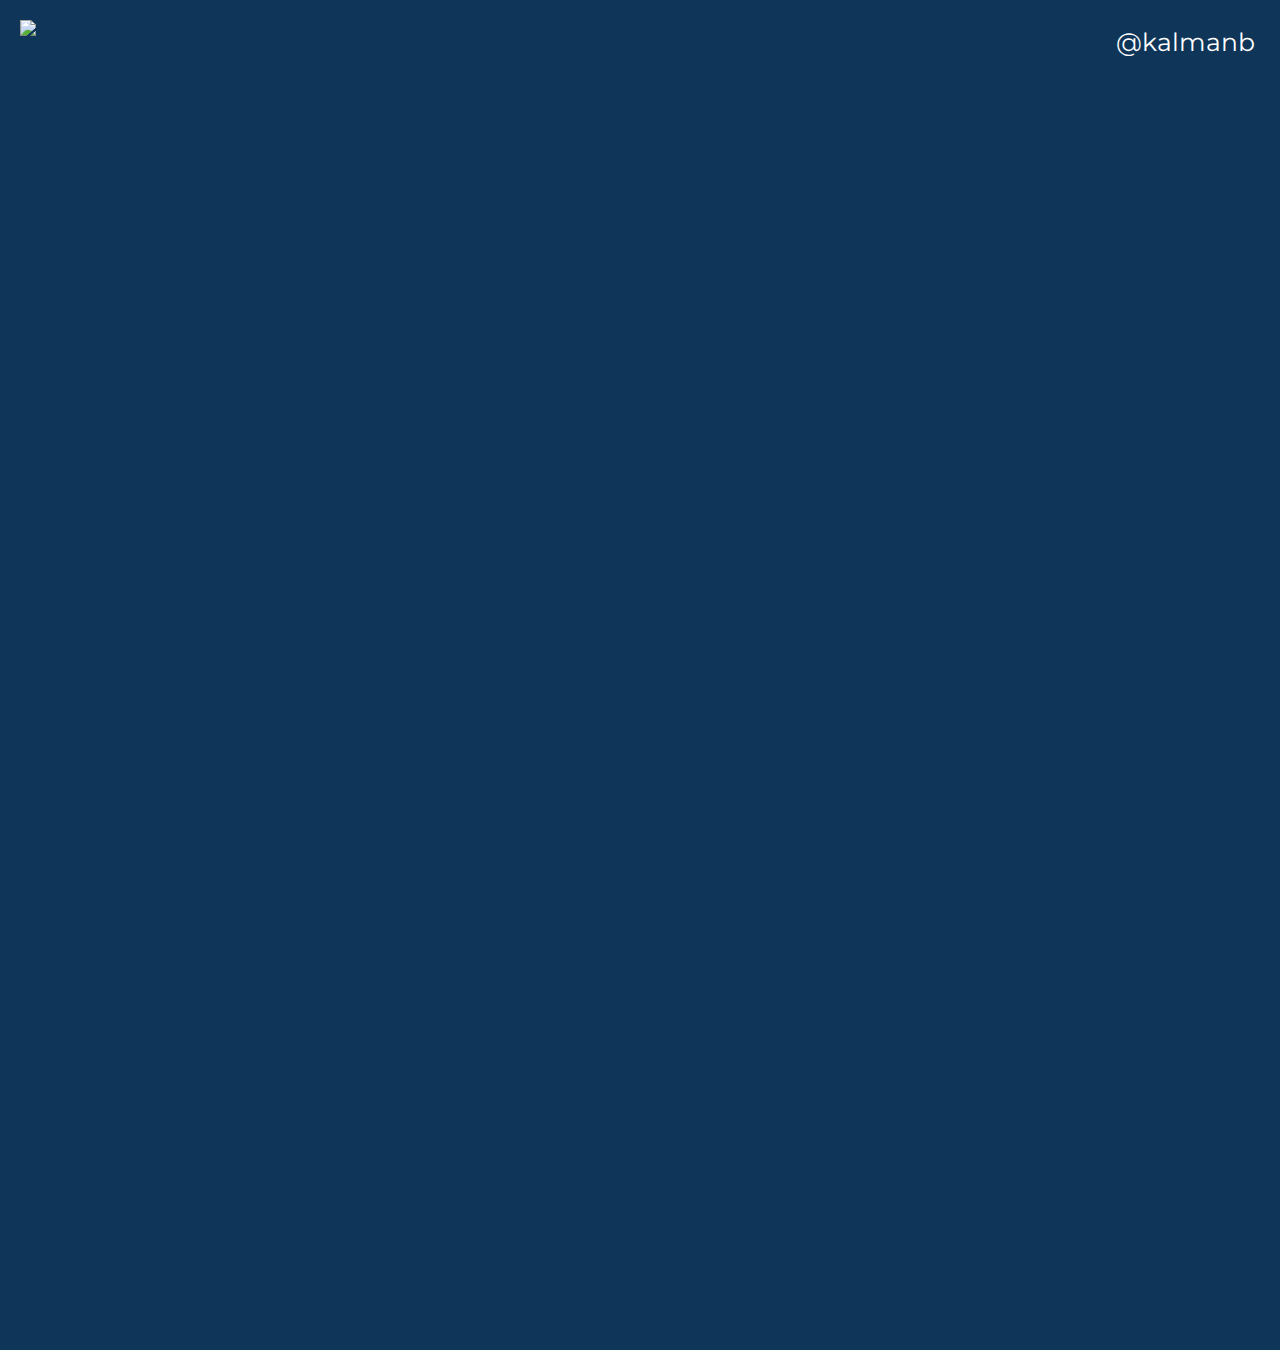
==== akka-5min.html @ 28135009 "Add akka 5min" ====
<!doctype html>
<html lang="en">

  <head>
    <meta charset="utf-8">

    <title>Scala Downunder - Akka</title>

    <meta name="description" content="ScalaTest">
    <meta name="author" content="Kalman Bekes">

    <meta name="apple-mobile-web-app-capable" content="yes" />
    <meta name="apple-mobile-web-app-status-bar-style" content="black-translucent" />

    <meta name="viewport" content="width=device-width, initial-scale=1.0, maximum-scale=2.0, user-scalable=no">

    <!--<link rel="stylesheet" href="css/reveal.min.css">-->
    <link rel="stylesheet" href="css/reveal.css">
    <link rel="stylesheet" href="css/theme/movio.css" id="theme">

    <!-- For syntax highlighting -->
    <!--<link rel="stylesheet" href="lib/css/zenburn.css">-->
    <!--<link rel="stylesheet" href="lib/css/solarized_dark.css">-->
    <link rel="stylesheet" href="lib/css/monokai_sublime.css">

    <!-- If the query includes 'print-pdf', include the PDF print sheet -->
    <script>
      if( window.location.search.match( /print-pdf/gi ) ) {
        var link = document.createElement( 'link' );
        link.rel = 'stylesheet';
        link.type = 'text/css';
        link.href = 'css/print/pdf.css';
        document.getElementsByTagName( 'head' )[0].appendChild( link );
      }
    </script>

    <!--[if lt IE 9]>
    <script src="lib/js/html5shiv.js"></script>
    <![endif]-->
  </head>

  <body>

    <div class="reveal">
      <!-- Any section element inside of this container is displayed as a slide -->
      <div class="slides">
        <section>
        <h1>Akka</h1>
        <br><br>
        <h4>... in 5 mins</h4>
        </section>

        <section>
        <section>
        <p>Anatomy of an Actor</p>
        <img src="img/actor.png" width="800" border="0"/>
        </section>
        <section data-markdown>
        <script type="text/template">
* Mailbox
* Single Threaded
* Can maintain state
* Sheilds mutability
        </script>
        </section>
        <section>
        <pre><code data-trim contenteditable class="scala" >
class MyActor extends Actor {
  def receive = {
    case "test"            => println("received string: test")
    case s: String         => println(s"received string: $s")
    case Person(name, age) => println(s"received $name of who is $age years old")
    case _                 => println("received unknown message")
  }
}
             </code></pre>
        </section>
        <section>
        <p>Tell</p>
        <pre><code data-trim contenteditable class="scala" >
val myActor = system.actorOf(Props(new MyActor(constructorParam)))

myActor ! "test"              // Send string 
myActor ! "any string"        // Send string
myActor ! Person("kal", 37)   // Send Person
            </code></pre>
        <p>Ask</p>
        <pre><code data-trim contenteditable class="scala">
val person: Future[Person] = (myActor ? "select * from person;").mapTo[Person]
            </code></pre>
        </section>
        </section>
        <section>
        <section>
        <h1>Routing</h1>
        <p>
        </p>
        </section>
        <section>
        <img src="img/router.png" border="0"/>
        </section>
        <section data-markdown>
        <script type="text/template">
          ### Router Types
          * Round Robin
          * Random
          * Smallest Mailbox
          * Balancing Pool - shared mailbox
          * Broadcast
          * Scatter Gather First
          * Tail Chopping
          * Consisent Hashing
          * BYO
        </script>
        </section>
        <section>
        <p>
        Router Config
        </p>
        <pre><code data-trim contenteditable class="scala" >
val router = context.actorOf(FromConfig.props(Props[Worker]), "router1")
            </code></pre>
        <p></p>
        <pre><code data-trim contenteditable class="scala" >
akka.actor.deployment {
  /parent/router1 {
    router = round-robin-pool
    resizer {
      lower-bound = 2
      upper-bound = 15
      messages-per-resize = 100
    }
  }
}
            </code></pre>
        </section>
        </section>
        <section>
        <h1>Supervision</h1>
        <p>Parents supervise their children</p>
        </section>
        <section>
        <h1>Dispatchers</h1>
        <p>Underlying thread pools</p>
        <p>Configurable at runtime</p>
        </section>
        <section>
        <p>Movio Email Delivery</p>
        <img src="img/movio-actors.png" width="1200" border="0"/>
        </section>
        <section data-markdown>
        <script type="text/template">
          # Next Steps
          * http://akka.io/ - best documentation
          * https://github.com/kalmanb/akka-examples
        </script>
        </section>
      </div>
    </div>


    <img src="images/movio-logos.png" style="position: absolute; top: 20px; left: 20px;" border="0" />
    <div class="footer" style="position: absolute; top: 30px; right: 25px;">
      <a href="https://twitter.com/kalmanb" target=_blank" style="color: white;">@kalmanb</a>
    </div>

    <script src="lib/js/head.min.js"></script>
    <!--<script src="js/reveal.min.js"></script>-->
    <script src="js/reveal.js"></script>

    <script>

      // Full list of configuration options available here:
      // https://github.com/hakimel/reveal.js#configuration
      Reveal.initialize({
        controls: true,
        progress: true,
        history: true,
        center: true,

        theme: Reveal.getQueryHash().theme, // available themes are in /css/theme
        transition: Reveal.getQueryHash().transition || 'default', // default/cube/page/concave/zoom/linear/fade/none

        // Parallax scrolling
        // parallaxBackgroundImage: 'https://s3.amazonaws.com/hakim-static/reveal-js/reveal-parallax-1.jpg',
        // parallaxBackgroundSize: '2100px 900px',

        // Optional libraries used to extend on reveal.js
        dependencies: [
        { src: 'lib/js/classList.js', condition: function() { return !document.body.classList; } },
        { src: 'plugin/markdown/marked.js', condition: function() { return !!document.querySelector( '[data-markdown]' ); } },
        { src: 'plugin/markdown/markdown.js', condition: function() { return !!document.querySelector( '[data-markdown]' ); } },
        { src: 'plugin/highlight/highlight.pack.js', async: true, callback: function() { 
            hljs.configure({

            })
            hljs.initHighlightingOnLoad(); } },
            { src: 'plugin/zoom-js/zoom.js', async: true, condition: function() { return !!document.body.classList; } },
            { src: 'plugin/notes/notes.js', async: true, condition: function() { return !!document.body.classList; } }
            ]
            });

          </script>

        </body>
      </html>
---- css/reveal.css ----
@charset "UTF-8";

/*!
 * reveal.js
 * http://lab.hakim.se/reveal-js
 * MIT licensed
 *
 * Copyright (C) 2014 Hakim El Hattab, http://hakim.se
 */


/*********************************************
 * RESET STYLES
 *********************************************/

html, body, .reveal div, .reveal span, .reveal applet, .reveal object, .reveal iframe,
.reveal h1, .reveal h2, .reveal h3, .reveal h4, .reveal h5, .reveal h6, .reveal p, .reveal blockquote, .reveal pre,
.reveal a, .reveal abbr, .reveal acronym, .reveal address, .reveal big, .reveal cite, .reveal code,
.reveal del, .reveal dfn, .reveal em, .reveal img, .reveal ins, .reveal kbd, .reveal q, .reveal s, .reveal samp,
.reveal small, .reveal strike, .reveal strong, .reveal sub, .reveal sup, .reveal tt, .reveal var,
.reveal b, .reveal u, .reveal i, .reveal center,
.reveal dl, .reveal dt, .reveal dd, .reveal ol, .reveal ul, .reveal li,
.reveal fieldset, .reveal form, .reveal label, .reveal legend,
.reveal table, .reveal caption, .reveal tbody, .reveal tfoot, .reveal thead, .reveal tr, .reveal th, .reveal td,
.reveal article, .reveal aside, .reveal canvas, .reveal details, .reveal embed,
.reveal figure, .reveal figcaption, .reveal footer, .reveal header, .reveal hgroup,
.reveal menu, .reveal nav, .reveal output, .reveal ruby, .reveal section, .reveal summary,
.reveal time, .reveal mark, .reveal audio, video {
	margin: 0;
	padding: 0;
	border: 0;
	font-size: 100%;
	font: inherit;
	vertical-align: baseline;
}

.reveal article, .reveal aside, .reveal details, .reveal figcaption, .reveal figure,
.reveal footer, .reveal header, .reveal hgroup, .reveal menu, .reveal nav, .reveal section {
	display: block;
}


/*********************************************
 * GLOBAL STYLES
 *********************************************/

html,
body {
	width: 100%;
	height: 100%;
	overflow: hidden;
}

body {
	position: relative;
	line-height: 1;
}

::selection {
	background: #FF5E99;
	color: #fff;
	text-shadow: none;
}


/*********************************************
 * HEADERS
 *********************************************/

.reveal h1,
.reveal h2,
.reveal h3,
.reveal h4,
.reveal h5,
.reveal h6 {
	-webkit-hyphens: auto;
	   -moz-hyphens: auto;
	        hyphens: auto;

	word-wrap: break-word;
	line-height: 1;
}

.reveal h1 { font-size: 3.77em; }
.reveal h2 { font-size: 2.11em;	}
.reveal h3 { font-size: 1.55em;	}
.reveal h4 { font-size: 1em;	}


/*********************************************
 * VIEW FRAGMENTS
 *********************************************/

.reveal .slides section .fragment {
	opacity: 0;

	-webkit-transition: all .2s ease;
	   -moz-transition: all .2s ease;
	    -ms-transition: all .2s ease;
	     -o-transition: all .2s ease;
	        transition: all .2s ease;
}
	.reveal .slides section .fragment.visible {
		opacity: 1;
	}

.reveal .slides section .fragment.grow {
	opacity: 1;
}
	.reveal .slides section .fragment.grow.visible {
		-webkit-transform: scale( 1.3 );
		   -moz-transform: scale( 1.3 );
		    -ms-transform: scale( 1.3 );
		     -o-transform: scale( 1.3 );
		        transform: scale( 1.3 );
	}

.reveal .slides section .fragment.shrink {
	opacity: 1;
}
	.reveal .slides section .fragment.shrink.visible {
		-webkit-transform: scale( 0.7 );
		   -moz-transform: scale( 0.7 );
		    -ms-transform: scale( 0.7 );
		     -o-transform: scale( 0.7 );
		        transform: scale( 0.7 );
	}

.reveal .slides section .fragment.zoom-in {
	opacity: 0;

	-webkit-transform: scale( 0.1 );
	   -moz-transform: scale( 0.1 );
	    -ms-transform: scale( 0.1 );
	     -o-transform: scale( 0.1 );
	        transform: scale( 0.1 );
}

	.reveal .slides section .fragment.zoom-in.visible {
		opacity: 1;

		-webkit-transform: scale( 1 );
		   -moz-transform: scale( 1 );
		    -ms-transform: scale( 1 );
		     -o-transform: scale( 1 );
		        transform: scale( 1 );
	}

.reveal .slides section .fragment.roll-in {
	opacity: 0;

	-webkit-transform: rotateX( 90deg );
	   -moz-transform: rotateX( 90deg );
	    -ms-transform: rotateX( 90deg );
	     -o-transform: rotateX( 90deg );
	        transform: rotateX( 90deg );
}
	.reveal .slides section .fragment.roll-in.visible {
		opacity: 1;

		-webkit-transform: rotateX( 0 );
		   -moz-transform: rotateX( 0 );
		    -ms-transform: rotateX( 0 );
		     -o-transform: rotateX( 0 );
		        transform: rotateX( 0 );
	}

.reveal .slides section .fragment.fade-out {
	opacity: 1;
}
	.reveal .slides section .fragment.fade-out.visible {
		opacity: 0;
	}

.reveal .slides section .fragment.semi-fade-out {
	opacity: 1;
}
	.reveal .slides section .fragment.semi-fade-out.visible {
		opacity: 0.5;
	}

.reveal .slides section .fragment.current-visible {
	opacity:0;
}

.reveal .slides section .fragment.current-visible.current-fragment {
	opacity:1;
}

.reveal .slides section .fragment.highlight-red,
.reveal .slides section .fragment.highlight-current-red,
.reveal .slides section .fragment.highlight-green,
.reveal .slides section .fragment.highlight-current-green,
.reveal .slides section .fragment.highlight-blue,
.reveal .slides section .fragment.highlight-current-blue {
	opacity: 1;
}
	.reveal .slides section .fragment.highlight-red.visible {
		color: #ff2c2d
	}
	.reveal .slides section .fragment.highlight-green.visible {
		color: #17ff2e;
	}
	.reveal .slides section .fragment.highlight-blue.visible {
		color: #1b91ff;
	}

.reveal .slides section .fragment.highlight-current-red.current-fragment {
	color: #ff2c2d
}
.reveal .slides section .fragment.highlight-current-green.current-fragment {
	color: #17ff2e;
}
.reveal .slides section .fragment.highlight-current-blue.current-fragment {
	color: #1b91ff;
}


/*********************************************
 * DEFAULT ELEMENT STYLES
 *********************************************/

/* Fixes issue in Chrome where italic fonts did not appear when printing to PDF */
.reveal:after {
  content: '';
  font-style: italic;
}

.reveal iframe {
	z-index: 1;
}

/* Ensure certain elements are never larger than the slide itself */
.reveal img,
.reveal video,
.reveal iframe {
	max-width: 95%;
	max-height: 95%;
}

/** Prevents layering issues in certain browser/transition combinations */
.reveal a {
	position: relative;
}

.reveal strong,
.reveal b {
	font-weight: bold;
}

.reveal em,
.reveal i {
	font-style: italic;
}

.reveal ol,
.reveal ul {
	display: inline-block;

	text-align: left;
	margin: 0 0 0 1em;
}

.reveal ol {
	list-style-type: decimal;
}

.reveal ul {
	list-style-type: disc;
}

.reveal ul ul {
	list-style-type: square;
}

.reveal ul ul ul {
	list-style-type: circle;
}

.reveal ul ul,
.reveal ul ol,
.reveal ol ol,
.reveal ol ul {
	display: block;
	margin-left: 40px;
}

.reveal p {
	margin-bottom: 10px;
	line-height: 1.2em;
}

.reveal q,
.reveal blockquote {
	quotes: none;
}

.reveal blockquote {
	display: block;
	position: relative;
	width: 70%;
	margin: 5px auto;
	padding: 5px;

	font-style: italic;
	background: rgba(255, 255, 255, 0.05);
	box-shadow: 0px 0px 2px rgba(0,0,0,0.2);
}
	.reveal blockquote p:first-child,
	.reveal blockquote p:last-child {
		display: inline-block;
	}

.reveal q {
	font-style: italic;
}

.reveal pre {
	display: block;
	position: relative;
	width: 90%;
	margin: 15px auto;

	text-align: left;
	font-size: 0.55em;
	font-family: monospace;
	line-height: 1.2em;

	word-wrap: break-word;

	box-shadow: 0px 0px 6px rgba(0,0,0,0.3);
}
.reveal code {
	font-family: monospace;
}
.reveal pre code {
	padding: 5px;
	overflow: auto;
	/*max-height: 800px;*/
	word-wrap: normal;
  font-size: 30px; 
  line-height: 130%;
  margin-top: 20px;
}
.reveal pre.stretch code {
	height: 100%;
	max-height: 100%;

	-webkit-box-sizing: border-box;
	   -moz-box-sizing: border-box;
	        box-sizing: border-box;
}

.reveal table th,
.reveal table td {
	text-align: left;
	padding-right: .3em;
}

.reveal table th {
	font-weight: bold;
}

.reveal sup {
	vertical-align: super;
}
.reveal sub {
	vertical-align: sub;
}

.reveal small {
	display: inline-block;
	font-size: 0.6em;
	line-height: 1.2em;
	vertical-align: top;
}

.reveal small * {
	vertical-align: top;
}

.reveal .stretch {
	max-width: none;
	max-height: none;
}


/*********************************************
 * CONTROLS
 *********************************************/

.reveal .controls {
	display: none;
	position: fixed;
	width: 110px;
	height: 110px;
	z-index: 30;
	right: 10px;
	bottom: 10px;
}

.reveal .controls div {
	position: absolute;
	opacity: 0.05;
	width: 0;
	height: 0;
	border: 12px solid transparent;

	-moz-transform: scale(.9999);

	-webkit-transition: all 0.2s ease;
	   -moz-transition: all 0.2s ease;
	    -ms-transition: all 0.2s ease;
	     -o-transition: all 0.2s ease;
	        transition: all 0.2s ease;
}

.reveal .controls div.enabled {
	opacity: 0.7;
	cursor: pointer;
}

.reveal .controls div.enabled:active {
	margin-top: 1px;
}

	.reveal .controls div.navigate-left {
		top: 42px;

		border-right-width: 22px;
		border-right-color: #eee;
	}
		.reveal .controls div.navigate-left.fragmented {
			opacity: 0.3;
		}

	.reveal .controls div.navigate-right {
		left: 74px;
		top: 42px;

		border-left-width: 22px;
		border-left-color: #eee;
	}
		.reveal .controls div.navigate-right.fragmented {
			opacity: 0.3;
		}

	.reveal .controls div.navigate-up {
		left: 42px;

		border-bottom-width: 22px;
		border-bottom-color: #eee;
	}
		.reveal .controls div.navigate-up.fragmented {
			opacity: 0.3;
		}

	.reveal .controls div.navigate-down {
		left: 42px;
		top: 74px;

		border-top-width: 22px;
		border-top-color: #eee;
	}
		.reveal .controls div.navigate-down.fragmented {
			opacity: 0.3;
		}


/*********************************************
 * PROGRESS BAR
 *********************************************/

.reveal .progress {
	position: fixed;
	display: none;
	height: 3px;
	width: 100%;
	bottom: 0;
	left: 0;
	z-index: 10;
}
	.reveal .progress:after {
		content: '';
		display: 'block';
		position: absolute;
		height: 20px;
		width: 100%;
		top: -20px;
	}
	.reveal .progress span {
		display: block;
		height: 100%;
		width: 0px;

		-webkit-transition: width 800ms cubic-bezier(0.260, 0.860, 0.440, 0.985);
		   -moz-transition: width 800ms cubic-bezier(0.260, 0.860, 0.440, 0.985);
		    -ms-transition: width 800ms cubic-bezier(0.260, 0.860, 0.440, 0.985);
		     -o-transition: width 800ms cubic-bezier(0.260, 0.860, 0.440, 0.985);
		        transition: width 800ms cubic-bezier(0.260, 0.860, 0.440, 0.985);
	}

/*********************************************
 * SLIDE NUMBER
 *********************************************/

.reveal .slide-number {
	position: fixed;
	display: block;
	right: 15px;
	bottom: 15px;
	opacity: 0.5;
	z-index: 31;
	font-size: 12px;
}

/*********************************************
 * SLIDES
 *********************************************/

.reveal {
	position: relative;
	width: 100%;
	height: 100%;

	-ms-touch-action: none;
}

.reveal .slides {
	position: absolute;
	width: 100%;
	height: 100%;
	left: 50%;
	top: 50%;

	overflow: visible;
	z-index: 1;
	text-align: center;

	-webkit-transition: -webkit-perspective .4s ease;
	   -moz-transition: -moz-perspective .4s ease;
	    -ms-transition: -ms-perspective .4s ease;
	     -o-transition: -o-perspective .4s ease;
	        transition: perspective .4s ease;

	-webkit-perspective: 600px;
	   -moz-perspective: 600px;
	    -ms-perspective: 600px;
	        perspective: 600px;

	-webkit-perspective-origin: 0px -100px;
	   -moz-perspective-origin: 0px -100px;
	    -ms-perspective-origin: 0px -100px;
	        perspective-origin: 0px -100px;
}

.reveal .slides>section {
	-ms-perspective: 600px;
}

.reveal .slides>section,
.reveal .slides>section>section {
	display: none;
	position: absolute;
	width: 100%;
	padding: 20px 0px;

	z-index: 10;
	line-height: 1.2em;
	font-weight: inherit;

	-webkit-transform-style: preserve-3d;
	   -moz-transform-style: preserve-3d;
	    -ms-transform-style: preserve-3d;
	        transform-style: preserve-3d;

	-webkit-transition: -webkit-transform-origin 800ms cubic-bezier(0.260, 0.860, 0.440, 0.985),
						-webkit-transform 800ms cubic-bezier(0.260, 0.860, 0.440, 0.985),
						visibility 800ms cubic-bezier(0.260, 0.860, 0.440, 0.985),
						opacity 800ms cubic-bezier(0.260, 0.860, 0.440, 0.985);
	   -moz-transition: -moz-transform-origin 800ms cubic-bezier(0.260, 0.860, 0.440, 0.985),
						-moz-transform 800ms cubic-bezier(0.260, 0.860, 0.440, 0.985),
						visibility 800ms cubic-bezier(0.260, 0.860, 0.440, 0.985),
						opacity 800ms cubic-bezier(0.260, 0.860, 0.440, 0.985);
	    -ms-transition: -ms-transform-origin 800ms cubic-bezier(0.260, 0.860, 0.440, 0.985),
						-ms-transform 800ms cubic-bezier(0.260, 0.860, 0.440, 0.985),
						visibility 800ms cubic-bezier(0.260, 0.860, 0.440, 0.985),
						opacity 800ms cubic-bezier(0.260, 0.860, 0.440, 0.985);
	     -o-transition: -o-transform-origin 800ms cubic-bezier(0.260, 0.860, 0.440, 0.985),
						-o-transform 800ms cubic-bezier(0.260, 0.860, 0.440, 0.985),
						visibility 800ms cubic-bezier(0.260, 0.860, 0.440, 0.985),
						opacity 800ms cubic-bezier(0.260, 0.860, 0.440, 0.985);
	        transition: transform-origin 800ms cubic-bezier(0.260, 0.860, 0.440, 0.985),
						transform 800ms cubic-bezier(0.260, 0.860, 0.440, 0.985),
						visibility 800ms cubic-bezier(0.260, 0.860, 0.440, 0.985),
						opacity 800ms cubic-bezier(0.260, 0.860, 0.440, 0.985);
}

/* Global transition speed settings */
.reveal[data-transition-speed="fast"] .slides section {
	-webkit-transition-duration: 400ms;
	   -moz-transition-duration: 400ms;
	    -ms-transition-duration: 400ms;
	        transition-duration: 400ms;
}
.reveal[data-transition-speed="slow"] .slides section {
	-webkit-transition-duration: 1200ms;
	   -moz-transition-duration: 1200ms;
	    -ms-transition-duration: 1200ms;
	        transition-duration: 1200ms;
}

/* Slide-specific transition speed overrides */
.reveal .slides section[data-transition-speed="fast"] {
	-webkit-transition-duration: 400ms;
	   -moz-transition-duration: 400ms;
	    -ms-transition-duration: 400ms;
	        transition-duration: 400ms;
}
.reveal .slides section[data-transition-speed="slow"] {
	-webkit-transition-duration: 1200ms;
	   -moz-transition-duration: 1200ms;
	    -ms-transition-duration: 1200ms;
	        transition-duration: 1200ms;
}

.reveal .slides>section {
	left: -50%;
	top: -50%;
}

.reveal .slides>section.stack {
	padding-top: 0;
	padding-bottom: 0;
}

.reveal .slides>section.present,
.reveal .slides>section>section.present {
	display: block;
	z-index: 11;
	opacity: 1;
}

.reveal.center,
.reveal.center .slides,
.reveal.center .slides section {
	min-height: auto !important;
}

/* Don't allow interaction with invisible slides */
.reveal .slides>section.future,
.reveal .slides>section>section.future,
.reveal .slides>section.past,
.reveal .slides>section>section.past {
	pointer-events: none;
}

.reveal.overview .slides>section,
.reveal.overview .slides>section>section {
	pointer-events: auto;
}



/*********************************************
 * DEFAULT TRANSITION
 *********************************************/

.reveal .slides>section[data-transition=default].past,
.reveal .slides>section.past {
	display: block;
	opacity: 0;

	-webkit-transform: translate3d(-100%, 0, 0) rotateY(-90deg) translate3d(-100%, 0, 0);
	   -moz-transform: translate3d(-100%, 0, 0) rotateY(-90deg) translate3d(-100%, 0, 0);
	    -ms-transform: translate3d(-100%, 0, 0) rotateY(-90deg) translate3d(-100%, 0, 0);
	        transform: translate3d(-100%, 0, 0) rotateY(-90deg) translate3d(-100%, 0, 0);
}
.reveal .slides>section[data-transition=default].future,
.reveal .slides>section.future {
	display: block;
	opacity: 0;

	-webkit-transform: translate3d(100%, 0, 0) rotateY(90deg) translate3d(100%, 0, 0);
	   -moz-transform: translate3d(100%, 0, 0) rotateY(90deg) translate3d(100%, 0, 0);
	    -ms-transform: translate3d(100%, 0, 0) rotateY(90deg) translate3d(100%, 0, 0);
	        transform: translate3d(100%, 0, 0) rotateY(90deg) translate3d(100%, 0, 0);
}

.reveal .slides>section>section[data-transition=default].past,
.reveal .slides>section>section.past {
	display: block;
	opacity: 0;

	-webkit-transform: translate3d(0, -300px, 0) rotateX(70deg) translate3d(0, -300px, 0);
	   -moz-transform: translate3d(0, -300px, 0) rotateX(70deg) translate3d(0, -300px, 0);
	    -ms-transform: translate3d(0, -300px, 0) rotateX(70deg) translate3d(0, -300px, 0);
	        transform: translate3d(0, -300px, 0) rotateX(70deg) translate3d(0, -300px, 0);
}
.reveal .slides>section>section[data-transition=default].future,
.reveal .slides>section>section.future {
	display: block;
	opacity: 0;

	-webkit-transform: translate3d(0, 300px, 0) rotateX(-70deg) translate3d(0, 300px, 0);
	   -moz-transform: translate3d(0, 300px, 0) rotateX(-70deg) translate3d(0, 300px, 0);
	    -ms-transform: translate3d(0, 300px, 0) rotateX(-70deg) translate3d(0, 300px, 0);
	        transform: translate3d(0, 300px, 0) rotateX(-70deg) translate3d(0, 300px, 0);
}


/*********************************************
 * CONCAVE TRANSITION
 *********************************************/

.reveal .slides>section[data-transition=concave].past,
.reveal.concave  .slides>section.past {
	-webkit-transform: translate3d(-100%, 0, 0) rotateY(90deg) translate3d(-100%, 0, 0);
	   -moz-transform: translate3d(-100%, 0, 0) rotateY(90deg) translate3d(-100%, 0, 0);
	    -ms-transform: translate3d(-100%, 0, 0) rotateY(90deg) translate3d(-100%, 0, 0);
	        transform: translate3d(-100%, 0, 0) rotateY(90deg) translate3d(-100%, 0, 0);
}
.reveal .slides>section[data-transition=concave].future,
.reveal.concave .slides>section.future {
	-webkit-transform: translate3d(100%, 0, 0) rotateY(-90deg) translate3d(100%, 0, 0);
	   -moz-transform: translate3d(100%, 0, 0) rotateY(-90deg) translate3d(100%, 0, 0);
	    -ms-transform: translate3d(100%, 0, 0) rotateY(-90deg) translate3d(100%, 0, 0);
	        transform: translate3d(100%, 0, 0) rotateY(-90deg) translate3d(100%, 0, 0);
}

.reveal .slides>section>section[data-transition=concave].past,
.reveal.concave .slides>section>section.past {
	-webkit-transform: translate3d(0, -80%, 0) rotateX(-70deg) translate3d(0, -80%, 0);
	   -moz-transform: translate3d(0, -80%, 0) rotateX(-70deg) translate3d(0, -80%, 0);
	    -ms-transform: translate3d(0, -80%, 0) rotateX(-70deg) translate3d(0, -80%, 0);
	        transform: translate3d(0, -80%, 0) rotateX(-70deg) translate3d(0, -80%, 0);
}
.reveal .slides>section>section[data-transition=concave].future,
.reveal.concave .slides>section>section.future {
	-webkit-transform: translate3d(0, 80%, 0) rotateX(70deg) translate3d(0, 80%, 0);
	   -moz-transform: translate3d(0, 80%, 0) rotateX(70deg) translate3d(0, 80%, 0);
	    -ms-transform: translate3d(0, 80%, 0) rotateX(70deg) translate3d(0, 80%, 0);
	        transform: translate3d(0, 80%, 0) rotateX(70deg) translate3d(0, 80%, 0);
}


/*********************************************
 * ZOOM TRANSITION
 *********************************************/

.reveal .slides>section[data-transition=zoom],
.reveal.zoom .slides>section {
	-webkit-transition-timing-function: ease;
	   -moz-transition-timing-function: ease;
	    -ms-transition-timing-function: ease;
	     -o-transition-timing-function: ease;
	        transition-timing-function: ease;
}

.reveal .slides>section[data-transition=zoom].past,
.reveal.zoom .slides>section.past {
	opacity: 0;
	visibility: hidden;

	-webkit-transform: scale(16);
	   -moz-transform: scale(16);
	    -ms-transform: scale(16);
	     -o-transform: scale(16);
	        transform: scale(16);
}
.reveal .slides>section[data-transition=zoom].future,
.reveal.zoom .slides>section.future {
	opacity: 0;
	visibility: hidden;

	-webkit-transform: scale(0.2);
	   -moz-transform: scale(0.2);
	    -ms-transform: scale(0.2);
	     -o-transform: scale(0.2);
	        transform: scale(0.2);
}

.reveal .slides>section>section[data-transition=zoom].past,
.reveal.zoom .slides>section>section.past {
	-webkit-transform: translate(0, -150%);
	   -moz-transform: translate(0, -150%);
	    -ms-transform: translate(0, -150%);
	     -o-transform: translate(0, -150%);
	        transform: translate(0, -150%);
}
.reveal .slides>section>section[data-transition=zoom].future,
.reveal.zoom .slides>section>section.future {
	-webkit-transform: translate(0, 150%);
	   -moz-transform: translate(0, 150%);
	    -ms-transform: translate(0, 150%);
	     -o-transform: translate(0, 150%);
	        transform: translate(0, 150%);
}


/*********************************************
 * LINEAR TRANSITION
 *********************************************/

.reveal.linear section {
	-webkit-backface-visibility: hidden;
	   -moz-backface-visibility: hidden;
	    -ms-backface-visibility: hidden;
	        backface-visibility: hidden;
}

.reveal .slides>section[data-transition=linear].past,
.reveal.linear .slides>section.past {
	-webkit-transform: translate(-150%, 0);
	   -moz-transform: translate(-150%, 0);
	    -ms-transform: translate(-150%, 0);
	     -o-transform: translate(-150%, 0);
	        transform: translate(-150%, 0);
}
.reveal .slides>section[data-transition=linear].future,
.reveal.linear .slides>section.future {
	-webkit-transform: translate(150%, 0);
	   -moz-transform: translate(150%, 0);
	    -ms-transform: translate(150%, 0);
	     -o-transform: translate(150%, 0);
	        transform: translate(150%, 0);
}

.reveal .slides>section>section[data-transition=linear].past,
.reveal.linear .slides>section>section.past {
	-webkit-transform: translate(0, -150%);
	   -moz-transform: translate(0, -150%);
	    -ms-transform: translate(0, -150%);
	     -o-transform: translate(0, -150%);
	        transform: translate(0, -150%);
}
.reveal .slides>section>section[data-transition=linear].future,
.reveal.linear .slides>section>section.future {
	-webkit-transform: translate(0, 150%);
	   -moz-transform: translate(0, 150%);
	    -ms-transform: translate(0, 150%);
	     -o-transform: translate(0, 150%);
	        transform: translate(0, 150%);
}


/*********************************************
 * CUBE TRANSITION
 *********************************************/

.reveal.cube .slides {
	-webkit-perspective: 1300px;
	   -moz-perspective: 1300px;
	    -ms-perspective: 1300px;
	        perspective: 1300px;
}

.reveal.cube .slides section {
	padding: 30px;
	min-height: 700px;

	-webkit-backface-visibility: hidden;
	   -moz-backface-visibility: hidden;
	    -ms-backface-visibility: hidden;
	        backface-visibility: hidden;

	-webkit-box-sizing: border-box;
	   -moz-box-sizing: border-box;
	        box-sizing: border-box;
}
	.reveal.center.cube .slides section {
		min-height: auto;
	}
	.reveal.cube .slides section:not(.stack):before {
		content: '';
		position: absolute;
		display: block;
		width: 100%;
		height: 100%;
		left: 0;
		top: 0;
		background: rgba(0,0,0,0.1);
		border-radius: 4px;

		-webkit-transform: translateZ( -20px );
		   -moz-transform: translateZ( -20px );
		    -ms-transform: translateZ( -20px );
		     -o-transform: translateZ( -20px );
		        transform: translateZ( -20px );
	}
	.reveal.cube .slides section:not(.stack):after {
		content: '';
		position: absolute;
		display: block;
		width: 90%;
		height: 30px;
		left: 5%;
		bottom: 0;
		background: none;
		z-index: 1;

		border-radius: 4px;
		box-shadow: 0px 95px 25px rgba(0,0,0,0.2);

		-webkit-transform: translateZ(-90px) rotateX( 65deg );
		   -moz-transform: translateZ(-90px) rotateX( 65deg );
		    -ms-transform: translateZ(-90px) rotateX( 65deg );
		     -o-transform: translateZ(-90px) rotateX( 65deg );
		        transform: translateZ(-90px) rotateX( 65deg );
	}

.reveal.cube .slides>section.stack {
	padding: 0;
	background: none;
}

.reveal.cube .slides>section.past {
	-webkit-transform-origin: 100% 0%;
	   -moz-transform-origin: 100% 0%;
	    -ms-transform-origin: 100% 0%;
	        transform-origin: 100% 0%;

	-webkit-transform: translate3d(-100%, 0, 0) rotateY(-90deg);
	   -moz-transform: translate3d(-100%, 0, 0) rotateY(-90deg);
	    -ms-transform: translate3d(-100%, 0, 0) rotateY(-90deg);
	        transform: translate3d(-100%, 0, 0) rotateY(-90deg);
}

.reveal.cube .slides>section.future {
	-webkit-transform-origin: 0% 0%;
	   -moz-transform-origin: 0% 0%;
	    -ms-transform-origin: 0% 0%;
	        transform-origin: 0% 0%;

	-webkit-transform: translate3d(100%, 0, 0) rotateY(90deg);
	   -moz-transform: translate3d(100%, 0, 0) rotateY(90deg);
	    -ms-transform: translate3d(100%, 0, 0) rotateY(90deg);
	        transform: translate3d(100%, 0, 0) rotateY(90deg);
}

.reveal.cube .slides>section>section.past {
	-webkit-transform-origin: 0% 100%;
	   -moz-transform-origin: 0% 100%;
	    -ms-transform-origin: 0% 100%;
	        transform-origin: 0% 100%;

	-webkit-transform: translate3d(0, -100%, 0) rotateX(90deg);
	   -moz-transform: translate3d(0, -100%, 0) rotateX(90deg);
	    -ms-transform: translate3d(0, -100%, 0) rotateX(90deg);
	        transform: translate3d(0, -100%, 0) rotateX(90deg);
}

.reveal.cube .slides>section>section.future {
	-webkit-transform-origin: 0% 0%;
	   -moz-transform-origin: 0% 0%;
	    -ms-transform-origin: 0% 0%;
	        transform-origin: 0% 0%;

	-webkit-transform: translate3d(0, 100%, 0) rotateX(-90deg);
	   -moz-transform: translate3d(0, 100%, 0) rotateX(-90deg);
	    -ms-transform: translate3d(0, 100%, 0) rotateX(-90deg);
	        transform: translate3d(0, 100%, 0) rotateX(-90deg);
}


/*********************************************
 * PAGE TRANSITION
 *********************************************/

.reveal.page .slides {
	-webkit-perspective-origin: 0% 50%;
	   -moz-perspective-origin: 0% 50%;
	    -ms-perspective-origin: 0% 50%;
	        perspective-origin: 0% 50%;

	-webkit-perspective: 3000px;
	   -moz-perspective: 3000px;
	    -ms-perspective: 3000px;
	        perspective: 3000px;
}

.reveal.page .slides section {
	padding: 30px;
	min-height: 700px;

	-webkit-box-sizing: border-box;
	   -moz-box-sizing: border-box;
	        box-sizing: border-box;
}
	.reveal.page .slides section.past {
		z-index: 12;
	}
	.reveal.page .slides section:not(.stack):before {
		content: '';
		position: absolute;
		display: block;
		width: 100%;
		height: 100%;
		left: 0;
		top: 0;
		background: rgba(0,0,0,0.1);

		-webkit-transform: translateZ( -20px );
		   -moz-transform: translateZ( -20px );
		    -ms-transform: translateZ( -20px );
		     -o-transform: translateZ( -20px );
		        transform: translateZ( -20px );
	}
	.reveal.page .slides section:not(.stack):after {
		content: '';
		position: absolute;
		display: block;
		width: 90%;
		height: 30px;
		left: 5%;
		bottom: 0;
		background: none;
		z-index: 1;

		border-radius: 4px;
		box-shadow: 0px 95px 25px rgba(0,0,0,0.2);

		-webkit-transform: translateZ(-90px) rotateX( 65deg );
	}

.reveal.page .slides>section.stack {
	padding: 0;
	background: none;
}

.reveal.page .slides>section.past {
	-webkit-transform-origin: 0% 0%;
	   -moz-transform-origin: 0% 0%;
	    -ms-transform-origin: 0% 0%;
	        transform-origin: 0% 0%;

	-webkit-transform: translate3d(-40%, 0, 0) rotateY(-80deg);
	   -moz-transform: translate3d(-40%, 0, 0) rotateY(-80deg);
	    -ms-transform: translate3d(-40%, 0, 0) rotateY(-80deg);
	        transform: translate3d(-40%, 0, 0) rotateY(-80deg);
}

.reveal.page .slides>section.future {
	-webkit-transform-origin: 100% 0%;
	   -moz-transform-origin: 100% 0%;
	    -ms-transform-origin: 100% 0%;
	        transform-origin: 100% 0%;

	-webkit-transform: translate3d(0, 0, 0);
	   -moz-transform: translate3d(0, 0, 0);
	    -ms-transform: translate3d(0, 0, 0);
	        transform: translate3d(0, 0, 0);
}

.reveal.page .slides>section>section.past {
	-webkit-transform-origin: 0% 0%;
	   -moz-transform-origin: 0% 0%;
	    -ms-transform-origin: 0% 0%;
	        transform-origin: 0% 0%;

	-webkit-transform: translate3d(0, -40%, 0) rotateX(80deg);
	   -moz-transform: translate3d(0, -40%, 0) rotateX(80deg);
	    -ms-transform: translate3d(0, -40%, 0) rotateX(80deg);
	        transform: translate3d(0, -40%, 0) rotateX(80deg);
}

.reveal.page .slides>section>section.future {
	-webkit-transform-origin: 0% 100%;
	   -moz-transform-origin: 0% 100%;
	    -ms-transform-origin: 0% 100%;
	        transform-origin: 0% 100%;

	-webkit-transform: translate3d(0, 0, 0);
	   -moz-transform: translate3d(0, 0, 0);
	    -ms-transform: translate3d(0, 0, 0);
	        transform: translate3d(0, 0, 0);
}


/*********************************************
 * FADE TRANSITION
 *********************************************/

.reveal .slides section[data-transition=fade],
.reveal.fade .slides section,
.reveal.fade .slides>section>section {
    -webkit-transform: none;
	   -moz-transform: none;
	    -ms-transform: none;
	     -o-transform: none;
	        transform: none;

	-webkit-transition: opacity 0.5s;
	   -moz-transition: opacity 0.5s;
	    -ms-transition: opacity 0.5s;
	     -o-transition: opacity 0.5s;
	        transition: opacity 0.5s;
}


.reveal.fade.overview .slides section,
.reveal.fade.overview .slides>section>section,
.reveal.fade.overview-deactivating .slides section,
.reveal.fade.overview-deactivating .slides>section>section {
	-webkit-transition: none;
	   -moz-transition: none;
	    -ms-transition: none;
	     -o-transition: none;
	        transition: none;
}


/*********************************************
 * NO TRANSITION
 *********************************************/

.reveal .slides section[data-transition=none],
.reveal.none .slides section {
	-webkit-transform: none;
	   -moz-transform: none;
	    -ms-transform: none;
	     -o-transform: none;
	        transform: none;

	-webkit-transition: none;
	   -moz-transition: none;
	    -ms-transition: none;
	     -o-transition: none;
	        transition: none;
}


/*********************************************
 * OVERVIEW
 *********************************************/

.reveal.overview .slides {
	-webkit-perspective-origin: 0% 0%;
	   -moz-perspective-origin: 0% 0%;
	    -ms-perspective-origin: 0% 0%;
	        perspective-origin: 0% 0%;

	-webkit-perspective: 700px;
	   -moz-perspective: 700px;
	    -ms-perspective: 700px;
	        perspective: 700px;
}

.reveal.overview .slides section {
	height: 600px;
	top: -300px !important;
	overflow: hidden;
	opacity: 1 !important;
	visibility: visible !important;
	cursor: pointer;
	background: rgba(0,0,0,0.1);
}
.reveal.overview .slides section .fragment {
	opacity: 1;
}
.reveal.overview .slides section:after,
.reveal.overview .slides section:before {
	display: none !important;
}
.reveal.overview .slides section>section {
	opacity: 1;
	cursor: pointer;
}
	.reveal.overview .slides section:hover {
		background: rgba(0,0,0,0.3);
	}
	.reveal.overview .slides section.present {
		background: rgba(0,0,0,0.3);
	}
.reveal.overview .slides>section.stack {
	padding: 0;
	top: 0 !important;
	background: none;
	overflow: visible;
}


/*********************************************
 * PAUSED MODE
 *********************************************/

.reveal .pause-overlay {
	position: absolute;
	top: 0;
	left: 0;
	width: 100%;
	height: 100%;
	background: black;
	visibility: hidden;
	opacity: 0;
	z-index: 100;

	-webkit-transition: all 1s ease;
	   -moz-transition: all 1s ease;
	    -ms-transition: all 1s ease;
	     -o-transition: all 1s ease;
	        transition: all 1s ease;
}
.reveal.paused .pause-overlay {
	visibility: visible;
	opacity: 1;
}


/*********************************************
 * FALLBACK
 *********************************************/

.no-transforms {
	overflow-y: auto;
}

.no-transforms .reveal .slides {
	position: relative;
	width: 80%;
	height: auto !important;
	top: 0;
	left: 50%;
	margin: 0;
	text-align: center;
}

.no-transforms .reveal .controls,
.no-transforms .reveal .progress {
	display: none !important;
}

.no-transforms .reveal .slides section {
	display: block !important;
	opacity: 1 !important;
	position: relative !important;
	height: auto;
	min-height: auto;
	top: 0;
	left: -50%;
	margin: 70px 0;

	-webkit-transform: none;
	   -moz-transform: none;
	    -ms-transform: none;
	     -o-transform: none;
	        transform: none;
}

.no-transforms .reveal .slides section section {
	left: 0;
}

.reveal .no-transition,
.reveal .no-transition * {
	-webkit-transition: none !important;
	   -moz-transition: none !important;
	    -ms-transition: none !important;
	     -o-transition: none !important;
	        transition: none !important;
}


/*********************************************
 * BACKGROUND STATES [DEPRECATED]
 *********************************************/

.reveal .state-background {
	position: absolute;
	width: 100%;
	height: 100%;
	background: rgba( 0, 0, 0, 0 );

	-webkit-transition: background 800ms ease;
	   -moz-transition: background 800ms ease;
	    -ms-transition: background 800ms ease;
	     -o-transition: background 800ms ease;
	        transition: background 800ms ease;
}
.alert .reveal .state-background {
	background: rgba( 200, 50, 30, 0.6 );
}
.soothe .reveal .state-background {
	background: rgba( 50, 200, 90, 0.4 );
}
.blackout .reveal .state-background {
	background: rgba( 0, 0, 0, 0.6 );
}
.whiteout .reveal .state-background {
	background: rgba( 255, 255, 255, 0.6 );
}
.cobalt .reveal .state-background {
	background: rgba( 22, 152, 213, 0.6 );
}
.mint .reveal .state-background {
	background: rgba( 22, 213, 75, 0.6 );
}
.submerge .reveal .state-background {
	background: rgba( 12, 25, 77, 0.6);
}
.lila .reveal .state-background {
	background: rgba( 180, 50, 140, 0.6 );
}
.sunset .reveal .state-background {
	background: rgba( 255, 122, 0, 0.6 );
}


/*********************************************
 * PER-SLIDE BACKGROUNDS
 *********************************************/

.reveal>.backgrounds {
	position: absolute;
	width: 100%;
	height: 100%;

	-webkit-perspective: 600px;
	   -moz-perspective: 600px;
	    -ms-perspective: 600px;
	        perspective: 600px;
}
	.reveal .slide-background {
		position: absolute;
		width: 100%;
		height: 100%;
		opacity: 0;
		visibility: hidden;

		background-color: rgba( 0, 0, 0, 0 );
		background-position: 50% 50%;
		background-repeat: no-repeat;
		background-size: cover;

		-webkit-transition: all 800ms cubic-bezier(0.260, 0.860, 0.440, 0.985);
		   -moz-transition: all 800ms cubic-bezier(0.260, 0.860, 0.440, 0.985);
		    -ms-transition: all 800ms cubic-bezier(0.260, 0.860, 0.440, 0.985);
		     -o-transition: all 800ms cubic-bezier(0.260, 0.860, 0.440, 0.985);
		        transition: all 800ms cubic-bezier(0.260, 0.860, 0.440, 0.985);
	}
	.reveal .slide-background.present {
		opacity: 1;
		visibility: visible;
	}

	.print-pdf .reveal .slide-background {
		opacity: 1 !important;
		visibility: visible !important;
	}

/* Immediate transition style */
.reveal[data-background-transition=none]>.backgrounds .slide-background,
.reveal>.backgrounds .slide-background[data-background-transition=none] {
	-webkit-transition: none;
	   -moz-transition: none;
	    -ms-transition: none;
	     -o-transition: none;
	        transition: none;
}

/* 2D slide */
.reveal[data-background-transition=slide]>.backgrounds .slide-background,
.reveal>.backgrounds .slide-background[data-background-transition=slide] {
	opacity: 1;

	-webkit-backface-visibility: hidden;
	   -moz-backface-visibility: hidden;
	    -ms-backface-visibility: hidden;
	        backface-visibility: hidden;
}
	.reveal[data-background-transition=slide]>.backgrounds .slide-background.past,
	.reveal>.backgrounds .slide-background.past[data-background-transition=slide] {
		-webkit-transform: translate(-100%, 0);
		   -moz-transform: translate(-100%, 0);
		    -ms-transform: translate(-100%, 0);
		     -o-transform: translate(-100%, 0);
		        transform: translate(-100%, 0);
	}
	.reveal[data-background-transition=slide]>.backgrounds .slide-background.future,
	.reveal>.backgrounds .slide-background.future[data-background-transition=slide] {
		-webkit-transform: translate(100%, 0);
		   -moz-transform: translate(100%, 0);
		    -ms-transform: translate(100%, 0);
		     -o-transform: translate(100%, 0);
		        transform: translate(100%, 0);
	}

	.reveal[data-background-transition=slide]>.backgrounds .slide-background>.slide-background.past,
	.reveal>.backgrounds .slide-background>.slide-background.past[data-background-transition=slide] {
		-webkit-transform: translate(0, -100%);
		   -moz-transform: translate(0, -100%);
		    -ms-transform: translate(0, -100%);
		     -o-transform: translate(0, -100%);
		        transform: translate(0, -100%);
	}
	.reveal[data-background-transition=slide]>.backgrounds .slide-background>.slide-background.future,
	.reveal>.backgrounds .slide-background>.slide-background.future[data-background-transition=slide] {
		-webkit-transform: translate(0, 100%);
		   -moz-transform: translate(0, 100%);
		    -ms-transform: translate(0, 100%);
		     -o-transform: translate(0, 100%);
		        transform: translate(0, 100%);
	}


/* Convex */
.reveal[data-background-transition=convex]>.backgrounds .slide-background.past,
.reveal>.backgrounds .slide-background.past[data-background-transition=convex] {
	opacity: 0;

	-webkit-transform: translate3d(-100%, 0, 0) rotateY(-90deg) translate3d(-100%, 0, 0);
	   -moz-transform: translate3d(-100%, 0, 0) rotateY(-90deg) translate3d(-100%, 0, 0);
	    -ms-transform: translate3d(-100%, 0, 0) rotateY(-90deg) translate3d(-100%, 0, 0);
	        transform: translate3d(-100%, 0, 0) rotateY(-90deg) translate3d(-100%, 0, 0);
}
.reveal[data-background-transition=convex]>.backgrounds .slide-background.future,
.reveal>.backgrounds .slide-background.future[data-background-transition=convex] {
	opacity: 0;

	-webkit-transform: translate3d(100%, 0, 0) rotateY(90deg) translate3d(100%, 0, 0);
	   -moz-transform: translate3d(100%, 0, 0) rotateY(90deg) translate3d(100%, 0, 0);
	    -ms-transform: translate3d(100%, 0, 0) rotateY(90deg) translate3d(100%, 0, 0);
	        transform: translate3d(100%, 0, 0) rotateY(90deg) translate3d(100%, 0, 0);
}

.reveal[data-background-transition=convex]>.backgrounds .slide-background>.slide-background.past,
.reveal>.backgrounds .slide-background>.slide-background.past[data-background-transition=convex] {
	opacity: 0;

	-webkit-transform: translate3d(0, -100%, 0) rotateX(90deg) translate3d(0, -100%, 0);
	   -moz-transform: translate3d(0, -100%, 0) rotateX(90deg) translate3d(0, -100%, 0);
	    -ms-transform: translate3d(0, -100%, 0) rotateX(90deg) translate3d(0, -100%, 0);
	        transform: translate3d(0, -100%, 0) rotateX(90deg) translate3d(0, -100%, 0);
}
.reveal[data-background-transition=convex]>.backgrounds .slide-background>.slide-background.future,
.reveal>.backgrounds .slide-background>.slide-background.future[data-background-transition=convex] {
	opacity: 0;

	-webkit-transform: translate3d(0, 100%, 0) rotateX(-90deg) translate3d(0, 100%, 0);
	   -moz-transform: translate3d(0, 100%, 0) rotateX(-90deg) translate3d(0, 100%, 0);
	    -ms-transform: translate3d(0, 100%, 0) rotateX(-90deg) translate3d(0, 100%, 0);
	        transform: translate3d(0, 100%, 0) rotateX(-90deg) translate3d(0, 100%, 0);
}


/* Concave */
.reveal[data-background-transition=concave]>.backgrounds .slide-background.past,
.reveal>.backgrounds .slide-background.past[data-background-transition=concave] {
	opacity: 0;

	-webkit-transform: translate3d(-100%, 0, 0) rotateY(90deg) translate3d(-100%, 0, 0);
	   -moz-transform: translate3d(-100%, 0, 0) rotateY(90deg) translate3d(-100%, 0, 0);
	    -ms-transform: translate3d(-100%, 0, 0) rotateY(90deg) translate3d(-100%, 0, 0);
	        transform: translate3d(-100%, 0, 0) rotateY(90deg) translate3d(-100%, 0, 0);
}
.reveal[data-background-transition=concave]>.backgrounds .slide-background.future,
.reveal>.backgrounds .slide-background.future[data-background-transition=concave] {
	opacity: 0;

	-webkit-transform: translate3d(100%, 0, 0) rotateY(-90deg) translate3d(100%, 0, 0);
	   -moz-transform: translate3d(100%, 0, 0) rotateY(-90deg) translate3d(100%, 0, 0);
	    -ms-transform: translate3d(100%, 0, 0) rotateY(-90deg) translate3d(100%, 0, 0);
	        transform: translate3d(100%, 0, 0) rotateY(-90deg) translate3d(100%, 0, 0);
}

.reveal[data-background-transition=concave]>.backgrounds .slide-background>.slide-background.past,
.reveal>.backgrounds .slide-background>.slide-background.past[data-background-transition=concave] {
	opacity: 0;

	-webkit-transform: translate3d(0, -100%, 0) rotateX(-90deg) translate3d(0, -100%, 0);
	   -moz-transform: translate3d(0, -100%, 0) rotateX(-90deg) translate3d(0, -100%, 0);
	    -ms-transform: translate3d(0, -100%, 0) rotateX(-90deg) translate3d(0, -100%, 0);
	        transform: translate3d(0, -100%, 0) rotateX(-90deg) translate3d(0, -100%, 0);
}
.reveal[data-background-transition=concave]>.backgrounds .slide-background>.slide-background.future,
.reveal>.backgrounds .slide-background>.slide-background.future[data-background-transition=concave] {
	opacity: 0;

	-webkit-transform: translate3d(0, 100%, 0) rotateX(90deg) translate3d(0, 100%, 0);
	   -moz-transform: translate3d(0, 100%, 0) rotateX(90deg) translate3d(0, 100%, 0);
	    -ms-transform: translate3d(0, 100%, 0) rotateX(90deg) translate3d(0, 100%, 0);
	        transform: translate3d(0, 100%, 0) rotateX(90deg) translate3d(0, 100%, 0);
}

/* Zoom */
.reveal[data-background-transition=zoom]>.backgrounds .slide-background,
.reveal>.backgrounds .slide-background[data-background-transition=zoom] {
	-webkit-transition-timing-function: ease;
	   -moz-transition-timing-function: ease;
	    -ms-transition-timing-function: ease;
	     -o-transition-timing-function: ease;
	        transition-timing-function: ease;
}

.reveal[data-background-transition=zoom]>.backgrounds .slide-background.past,
.reveal>.backgrounds .slide-background.past[data-background-transition=zoom] {
	opacity: 0;
	visibility: hidden;

	-webkit-transform: scale(16);
	   -moz-transform: scale(16);
	    -ms-transform: scale(16);
	     -o-transform: scale(16);
	        transform: scale(16);
}
.reveal[data-background-transition=zoom]>.backgrounds .slide-background.future,
.reveal>.backgrounds .slide-background.future[data-background-transition=zoom] {
	opacity: 0;
	visibility: hidden;

	-webkit-transform: scale(0.2);
	   -moz-transform: scale(0.2);
	    -ms-transform: scale(0.2);
	     -o-transform: scale(0.2);
	        transform: scale(0.2);
}

.reveal[data-background-transition=zoom]>.backgrounds .slide-background>.slide-background.past,
.reveal>.backgrounds .slide-background>.slide-background.past[data-background-transition=zoom] {
	opacity: 0;
		visibility: hidden;

		-webkit-transform: scale(16);
		   -moz-transform: scale(16);
		    -ms-transform: scale(16);
		     -o-transform: scale(16);
		        transform: scale(16);
}
.reveal[data-background-transition=zoom]>.backgrounds .slide-background>.slide-background.future,
.reveal>.backgrounds .slide-background>.slide-background.future[data-background-transition=zoom] {
	opacity: 0;
	visibility: hidden;

	-webkit-transform: scale(0.2);
	   -moz-transform: scale(0.2);
	    -ms-transform: scale(0.2);
	     -o-transform: scale(0.2);
	        transform: scale(0.2);
}


/* Global transition speed settings */
.reveal[data-transition-speed="fast"]>.backgrounds .slide-background {
	-webkit-transition-duration: 400ms;
	   -moz-transition-duration: 400ms;
	    -ms-transition-duration: 400ms;
	        transition-duration: 400ms;
}
.reveal[data-transition-speed="slow"]>.backgrounds .slide-background {
	-webkit-transition-duration: 1200ms;
	   -moz-transition-duration: 1200ms;
	    -ms-transition-duration: 1200ms;
	        transition-duration: 1200ms;
}


/*********************************************
 * RTL SUPPORT
 *********************************************/

.reveal.rtl .slides,
.reveal.rtl .slides h1,
.reveal.rtl .slides h2,
.reveal.rtl .slides h3,
.reveal.rtl .slides h4,
.reveal.rtl .slides h5,
.reveal.rtl .slides h6 {
	direction: rtl;
	font-family: sans-serif;
}

.reveal.rtl pre,
.reveal.rtl code {
	direction: ltr;
}

.reveal.rtl ol,
.reveal.rtl ul {
	text-align: right;
}

.reveal.rtl .progress span {
	float: right
}

/*********************************************
 * PARALLAX BACKGROUND
 *********************************************/

.reveal.has-parallax-background .backgrounds {
	-webkit-transition: all 0.8s ease;
	   -moz-transition: all 0.8s ease;
	    -ms-transition: all 0.8s ease;
	        transition: all 0.8s ease;
}

/* Global transition speed settings */
.reveal.has-parallax-background[data-transition-speed="fast"] .backgrounds {
	-webkit-transition-duration: 400ms;
	   -moz-transition-duration: 400ms;
	    -ms-transition-duration: 400ms;
	        transition-duration: 400ms;
}
.reveal.has-parallax-background[data-transition-speed="slow"] .backgrounds {
	-webkit-transition-duration: 1200ms;
	   -moz-transition-duration: 1200ms;
	    -ms-transition-duration: 1200ms;
	        transition-duration: 1200ms;
}


/*********************************************
 * LINK PREVIEW OVERLAY
 *********************************************/

 .reveal .preview-link-overlay {
 	position: absolute;
 	top: 0;
 	left: 0;
 	width: 100%;
 	height: 100%;
 	z-index: 1000;
 	background: rgba( 0, 0, 0, 0.9 );
 	opacity: 0;
 	visibility: hidden;

 	-webkit-transition: all 0.3s ease;
 	   -moz-transition: all 0.3s ease;
 	    -ms-transition: all 0.3s ease;
 	        transition: all 0.3s ease;
 }
 	.reveal .preview-link-overlay.visible {
 		opacity: 1;
 		visibility: visible;
 	}

 	.reveal .preview-link-overlay .spinner {
 		position: absolute;
 		display: block;
 		top: 50%;
 		left: 50%;
 		width: 32px;
 		height: 32px;
 		margin: -16px 0 0 -16px;
 		z-index: 10;
 		background-image: url([data-uri]%2F%2F%2F6%2Bvr8nJybW1tcDAwOjo6Nvb26ioqKOjo7Ozs%2FLy8vz8%2FAAAAAAAAAAAACH%2FC05FVFNDQVBFMi4wAwEAAAAh%2FhpDcmVhdGVkIHdpdGggYWpheGxvYWQuaW5mbwAh%[base64]%2FV%2FnmOM82XiHRLYKhKP1oZmADdEAAAh%2BQQJCgAAACwAAAAAIAAgAAAE6hDISWlZpOrNp1lGNRSdRpDUolIGw5RUYhhHukqFu8DsrEyqnWThGvAmhVlteBvojpTDDBUEIFwMFBRAmBkSgOrBFZogCASwBDEY%2FCZSg7GSE0gSCjQBMVG023xWBhklAnoEdhQEfyNqMIcKjhRsjEdnezB%2BA4k8gTwJhFuiW4dokXiloUepBAp5qaKpp6%2BHo7aWW54wl7obvEe0kRuoplCGepwSx2jJvqHEmGt6whJpGpfJCHmOoNHKaHx61WiSR92E4lbFoq%2BB6QDtuetcaBPnW6%2BO7wDHpIiK9SaVK5GgV543tzjgGcghAgAh%[base64]%2B%2BG%2Bw48edZPK%2BM6hLJpQg484enXIdQFSS1u6UhksENEQAAIfkECQoAAAAsAAAAACAAIAAABOcQyEmpGKLqzWcZRVUQnZYg1aBSh2GUVEIQ2aQOE%2BG%2BcD4ntpWkZQj1JIiZIogDFFyHI0UxQwFugMSOFIPJftfVAEoZLBbcLEFhlQiqGp1Vd140AUklUN3eCA51C1EWMzMCezCBBmkxVIVHBWd3HHl9JQOIJSdSnJ0TDKChCwUJjoWMPaGqDKannasMo6WnM562R5YluZRwur0wpgqZE7NKUm%2BFNRPIhjBJxKZteWuIBMN4zRMIVIhffcgojwCF117i4nlLnY5ztRLsnOk%2BaV%2BoJY7V7m76PdkS4trKcdg0Zc0tTcKkRAAAIfkECQoAAAAsAAAAACAAIAAABO4QyEkpKqjqzScpRaVkXZWQEximw1BSCUEIlDohrft6cpKCk5xid5MNJTaAIkekKGQkWyKHkvhKsR7ARmitkAYDYRIbUQRQjWBwJRzChi9CRlBcY1UN4g0%[base64]%[base64]%2BE71SRQeyqUToLA7VxF0JDyIQh%2FMVVPMt1ECZlfcjZJ9mIKoaTl1MRIl5o4CUKXOwmyrCInCKqcWtvadL2SYhyASyNDJ0uIiRMDjI0Fd30%2FiI2UA5GSS5UDj2l6NoqgOgN4gksEBgYFf0FDqKgHnyZ9OX8HrgYHdHpcHQULXAS2qKpENRg7eAMLC7kTBaixUYFkKAzWAAnLC7FLVxLWDBLKCwaKTULgEwbLA4hJtOkSBNqITT3xEgfLpBtzE%2FjiuL04RGEBgwWhShRgQExHBAAh%2BQQJCgAAACwAAAAAIAAgAAAE7xDISWlSqerNpyJKhWRdlSAVoVLCWk6JKlAqAavhO9UkUHsqlE6CwO1cRdCQ8iEIfzFVTzLdRAmZX3I2SfZiCqGk5dTESJeaOAlClzsJsqwiJwiqnFrb2nS9kmIcgEsjQydLiIlHehhpejaIjzh9eomSjZR%[base64]%2BE71SRQeyqUToLA7VxF0JDyIQh%[base64]%2BE71SRQeyqUToLA7VxF0JDyIQh%2FMVVPMt1ECZlfcjZJ9mIKoaTl1MRIl5o4CUKXOwmyrCInCKqcWtvadL2SYhyASyNDJ0uIiUd6GAULDJCRiXo1CpGXDJOUjY%2BYip9DhToJA4RBLwMLCwVDfRgbBAaqqoZ1XBMHswsHtxtFaH1iqaoGNgAIxRpbFAgfPQSqpbgGBqUD1wBXeCYp1AYZ19JJOYgH1KwA4UBvQwXUBxPqVD9L3sbp2BNk2xvvFPJd%2BMFCN6HAAIKgNggY0KtEBAAh%[base64]%2BvsYMDAzZQPC9VCNkDWUhGkuE5PxJNwiUK4UfLzOlD4WvzAHaoG9nxPi5d%2BjYUqfAhhykOFwJWiAAAIfkECQoAAAAsAAAAACAAIAAABPAQyElpUqnqzaciSoVkXVUMFaFSwlpOCcMYlErAavhOMnNLNo8KsZsMZItJEIDIFSkLGQoQTNhIsFehRww2CQLKF0tYGKYSg%2BygsZIuNqJksKgbfgIGepNo2cIUB3V1B3IvNiBYNQaDSTtfhhx0CwVPI0UJe0%2Bbm4g5VgcGoqOcnjmjqDSdnhgEoamcsZuXO1aWQy8KAwOAuTYYGwi7w5h%2BKr0SJ8MFihpNbx%2B4Erq7BYBuzsdiH1jCAzoSfl0rVirNbRXlBBlLX%2BBP0XJLAPGzTkAuAOqb0WT5AH7OcdCm5B8TgRwSRKIHQtaLCwg1RAAAOwAAAAAAAAAAAA%3D%3D);

 		visibility: visible;
 		opacity: 0.6;

 		-webkit-transition: all 0.3s ease;
 		   -moz-transition: all 0.3s ease;
 		    -ms-transition: all 0.3s ease;
 		        transition: all 0.3s ease;
 	}

 	.reveal .preview-link-overlay header {
 		position: absolute;
 		left: 0;
 		top: 0;
 		width: 100%;
 		height: 40px;
 		z-index: 2;
 		border-bottom: 1px solid #222;
 	}
 		.reveal .preview-link-overlay header a {
 			display: inline-block;
 			width: 40px;
 			height: 40px;
 			padding: 0 10px;
 			float: right;
 			opacity: 0.6;

 			box-sizing: border-box;
 		}
 			.reveal .preview-link-overlay header a:hover {
 				opacity: 1;
 			}
 			.reveal .preview-link-overlay header a .icon {
 				display: inline-block;
 				width: 20px;
 				height: 20px;

 				background-position: 50% 50%;
 				background-size: 100%;
 				background-repeat: no-repeat;
 			}
 			.reveal .preview-link-overlay header a.close .icon {
 				background-image: url([data-uri]);
 			}
 			.reveal .preview-link-overlay header a.external .icon {
 				background-image: url([data-uri]);
 			}

 	.reveal .preview-link-overlay .viewport {
 		position: absolute;
 		top: 40px;
 		right: 0;
 		bottom: 0;
 		left: 0;
 	}

 	.reveal .preview-link-overlay .viewport iframe {
 		width: 100%;
 		height: 100%;
 		max-width: 100%;
 		max-height: 100%;
 		border: 0;

 		opacity: 0;
 		visibility: hidden;

 		-webkit-transition: all 0.3s ease;
 		   -moz-transition: all 0.3s ease;
 		    -ms-transition: all 0.3s ease;
 		        transition: all 0.3s ease;
 	}

 	.reveal .preview-link-overlay.loaded .viewport iframe {
 		opacity: 1;
 		visibility: visible;
 	}

 	.reveal .preview-link-overlay.loaded .spinner {
 		opacity: 0;
 		visibility: hidden;

 		-webkit-transform: scale(0.2);
 		   -moz-transform: scale(0.2);
 		    -ms-transform: scale(0.2);
 		        transform: scale(0.2);
 	}



/*********************************************
 * PLAYBACK COMPONENT
 *********************************************/

.reveal .playback {
	position: fixed;
	left: 15px;
	bottom: 15px;
	z-index: 30;
	cursor: pointer;

	-webkit-transition: all 400ms ease;
	   -moz-transition: all 400ms ease;
	    -ms-transition: all 400ms ease;
	        transition: all 400ms ease;
}

.reveal.overview .playback {
	opacity: 0;
	visibility: hidden;
}


/*********************************************
 * ROLLING LINKS
 *********************************************/

.reveal .roll {
	display: inline-block;
	line-height: 1.2;
	overflow: hidden;

	vertical-align: top;

	-webkit-perspective: 400px;
	   -moz-perspective: 400px;
	    -ms-perspective: 400px;
	        perspective: 400px;

	-webkit-perspective-origin: 50% 50%;
	   -moz-perspective-origin: 50% 50%;
	    -ms-perspective-origin: 50% 50%;
	        perspective-origin: 50% 50%;
}
	.reveal .roll:hover {
		background: none;
		text-shadow: none;
	}
.reveal .roll span {
	display: block;
	position: relative;
	padding: 0 2px;

	pointer-events: none;

	-webkit-transition: all 400ms ease;
	   -moz-transition: all 400ms ease;
	    -ms-transition: all 400ms ease;
	        transition: all 400ms ease;

	-webkit-transform-origin: 50% 0%;
	   -moz-transform-origin: 50% 0%;
	    -ms-transform-origin: 50% 0%;
	        transform-origin: 50% 0%;

	-webkit-transform-style: preserve-3d;
	   -moz-transform-style: preserve-3d;
	    -ms-transform-style: preserve-3d;
	        transform-style: preserve-3d;

	-webkit-backface-visibility: hidden;
	   -moz-backface-visibility: hidden;
	        backface-visibility: hidden;
}
	.reveal .roll:hover span {
	    background: rgba(0,0,0,0.5);

	    -webkit-transform: translate3d( 0px, 0px, -45px ) rotateX( 90deg );
	       -moz-transform: translate3d( 0px, 0px, -45px ) rotateX( 90deg );
	        -ms-transform: translate3d( 0px, 0px, -45px ) rotateX( 90deg );
	            transform: translate3d( 0px, 0px, -45px ) rotateX( 90deg );
	}
.reveal .roll span:after {
	content: attr(data-title);

	display: block;
	position: absolute;
	left: 0;
	top: 0;
	padding: 0 2px;

	-webkit-backface-visibility: hidden;
	   -moz-backface-visibility: hidden;
	        backface-visibility: hidden;

	-webkit-transform-origin: 50% 0%;
	   -moz-transform-origin: 50% 0%;
	    -ms-transform-origin: 50% 0%;
	        transform-origin: 50% 0%;

	-webkit-transform: translate3d( 0px, 110%, 0px ) rotateX( -90deg );
	   -moz-transform: translate3d( 0px, 110%, 0px ) rotateX( -90deg );
	    -ms-transform: translate3d( 0px, 110%, 0px ) rotateX( -90deg );
	        transform: translate3d( 0px, 110%, 0px ) rotateX( -90deg );
}


/*********************************************
 * SPEAKER NOTES
 *********************************************/

.reveal aside.notes {
	display: none;
}


/*********************************************
 * ZOOM PLUGIN
 *********************************************/

.zoomed .reveal *,
.zoomed .reveal *:before,
.zoomed .reveal *:after {
	-webkit-transform: none !important;
	   -moz-transform: none !important;
	    -ms-transform: none !important;
	        transform: none !important;

	-webkit-backface-visibility: visible !important;
	   -moz-backface-visibility: visible !important;
	    -ms-backface-visibility: visible !important;
	        backface-visibility: visible !important;
}

.zoomed .reveal .progress,
.zoomed .reveal .controls {
	opacity: 0;
}

.zoomed .reveal .roll span {
	background: none;
}

.zoomed .reveal .roll span:after {
	visibility: hidden;
}
---- css/theme/movio.css ----
@import url(http://fonts.googleapis.com/css?family=Open+Sans:400,300,300italic,400italic,600,600italic,700,700italic,800,800italic);
@import url(http://fonts.googleapis.com/css?family=Montserrat:400,700);
/**
 * Solarized Dark theme for reveal.js.
 * Author: Achim Staebler
 */
@font-face {
  font-family: 'Montserrat', sans-serif;
  src: url("../../lib/font/league_gothic-webfont.eot");
  src: url("../../lib/font/league_gothic-webfont.eot?#iefix") format("embedded-opentype"), url("../../lib/font/league_gothic-webfont.woff") format("woff"), url("../../lib/font/league_gothic-webfont.ttf") format("truetype"), url("../../lib/font/league_gothic-webfont.svg#LeagueGothicRegular") format("svg");
  font-weight: normal;
  font-style: normal; }

/**
 * Solarized colors by Ethan Schoonover
 */
html * {
  color-profile: sRGB;
  rendering-intent: auto; }

/*********************************************
 * GLOBAL STYLES
 *********************************************/
body {
  background: #0F3659;
  background-color: #0F3659; }

.reveal {
  font-family: 'Montserrat', sans-serif;
  font-size: 36px;
  font-weight: normal;
  letter-spacing: -0.02em;
  color: #93a1a1;
  position: relative; }

::selection {
  color: white;
  background: #d33682;
  text-shadow: none; }



 .text-footer {
  position: absolute;
  bottom: 0;
  padding: 0 50px 0 20px !important;
 }

/*********************************************
 * HEADERS
 *********************************************/
.reveal h1,
.reveal h2,
.reveal h3,
.reveal h4,
.reveal h5,
.reveal h6 {
  margin: 0 0 20px 0;
  color: #ffffff;
  font-family: 'Montserrat', sans-serif;
  line-height: 0.9em;
  letter-spacing: 0.02em;
  text-shadow: none;
  font-weight: 700; }

.reveal h1 {
  text-shadow: 0px 0px 6px rgba(0, 0, 0, 0.2);
  font-size: 80px; }

/*********************************************
 * Footer
 *********************************************/
.footer {
  font-size: 25px;
  font-family: 'Montserrat', sans-serif;
  z-index: 10;
  color: #93A1A1;
  text-decoration: none;
  -webkit-transition: color .15s ease;
  -moz-transition: color .15s ease;
  -ms-transition: color .15s ease;
  -o-transition: color .15s ease;
  transition: color .15s ease; }

.footer a {
  color: inherit;
  text-decoration: inherit; }

.footer a:hover {
  color: #23bdc5; }


/*********************************************
 * LINKS
 *********************************************/
.reveal a:not(.image) {
  color: #f05938;
  text-decoration: none;
  -webkit-transition: color .15s ease;
  -moz-transition: color .15s ease;
  -ms-transition: color .15s ease;
  -o-transition: color .15s ease;
  transition: color .15s ease; }

.reveal a:not(.image):hover {
  color: #23bdc5;
  text-shadow: none;
  border: none; }

.reveal .roll span:after {
  color: #fff;
  background: #1a6091; }

/*********************************************
 * IMAGES
 *********************************************/
.reveal section img {
  margin: 15px 0px;
  background: rgba(255, 255, 255, 0.12);
  /*border: 4px solid #93a1a1;*/
  box-shadow: 0 0 10px rgba(0, 0, 0, 0.15);
  -webkit-transition: all .2s linear;
  -moz-transition: all .2s linear;
  -ms-transition: all .2s linear;
  -o-transition: all .2s linear;
  transition: all .2s linear; }

.reveal a:hover img {
  background: rgba(255, 255, 255, 0.2);
  border-color: #268bd2;
  box-shadow: 0 0 20px rgba(0, 0, 0, 0.55); }

/*********************************************
 * NAVIGATION CONTROLS
 *********************************************/
.reveal .controls div.navigate-left,
.reveal .controls div.navigate-left.enabled {
  border-right-color: #ffffff; }

.reveal .controls div.navigate-right,
.reveal .controls div.navigate-right.enabled {
  border-left-color: #ffffff; }

.reveal .controls div.navigate-up,
.reveal .controls div.navigate-up.enabled {
  border-bottom-color: #ffffff; }

.reveal .controls div.navigate-down,
.reveal .controls div.navigate-down.enabled {
  border-top-color: #ffffff; }

.reveal .controls div.navigate-left.enabled:hover {
  border-right-color: #23BDC5; }

.reveal .controls div.navigate-right.enabled:hover {
  border-left-color: #23BDC5; }

.reveal .controls div.navigate-up.enabled:hover {
  border-bottom-color: #23BDC5; }

.reveal .controls div.navigate-down.enabled:hover {
  border-top-color: #23BDC5; }

/*********************************************
 * PROGRESS BAR
 *********************************************/
.reveal .progress {
  background: rgba(0, 0, 0, 0.2); }

.reveal .progress span {
  background: #23BDC5;
  -webkit-transition: width 800ms cubic-bezier(0.26, 0.86, 0.44, 0.985);
  -moz-transition: width 800ms cubic-bezier(0.26, 0.86, 0.44, 0.985);
  -ms-transition: width 800ms cubic-bezier(0.26, 0.86, 0.44, 0.985);
  -o-transition: width 800ms cubic-bezier(0.26, 0.86, 0.44, 0.985);
  transition: width 800ms cubic-bezier(0.26, 0.86, 0.44, 0.985); }

/*********************************************
 * SLIDE NUMBER
 *********************************************/
.reveal .slide-number {
  color: #23BDC5; }
---- lib/css/zenburn.css ----
/*

Zenburn style from voldmar.ru (c) Vladimir Epifanov <voldmar@voldmar.ru>
based on dark.css by Ivan Sagalaev

*/

.hljs {
  display: block;
  overflow-x: auto;
  padding: 0.5em;
  background: #3f3f3f;
  color: #dcdcdc;
  -webkit-text-size-adjust: none;
}

.hljs-keyword,
.hljs-tag,
.css .hljs-class,
.css .hljs-id,
.lisp .hljs-title,
.nginx .hljs-title,
.hljs-request,
.hljs-status,
.clojure .hljs-attribute {
  color: #e3ceab;
}

.django .hljs-template_tag,
.django .hljs-variable,
.django .hljs-filter .hljs-argument {
  color: #dcdcdc;
}

.hljs-number,
.hljs-date {
  color: #8cd0d3;
}

.dos .hljs-envvar,
.dos .hljs-stream,
.hljs-variable,
.apache .hljs-sqbracket {
  color: #efdcbc;
}

.dos .hljs-flow,
.diff .hljs-change,
.python .exception,
.python .hljs-built_in,
.hljs-literal,
.tex .hljs-special {
  color: #efefaf;
}

.diff .hljs-chunk,
.hljs-subst {
  color: #8f8f8f;
}

.dos .hljs-keyword,
.hljs-decorator,
.hljs-title,
.hljs-type,
.diff .hljs-header,
.ruby .hljs-class .hljs-parent,
.apache .hljs-tag,
.nginx .hljs-built_in,
.tex .hljs-command,
.hljs-prompt {
  color: #efef8f;
}

.dos .hljs-winutils,
.ruby .hljs-symbol,
.ruby .hljs-symbol .hljs-string,
.ruby .hljs-string {
  color: #dca3a3;
}

.diff .hljs-deletion,
.hljs-string,
.hljs-tag .hljs-value,
.hljs-preprocessor,
.hljs-pragma,
.hljs-built_in,
.hljs-javadoc,
.smalltalk .hljs-class,
.smalltalk .hljs-localvars,
.smalltalk .hljs-array,
.css .hljs-rules .hljs-value,
.hljs-attr_selector,
.hljs-pseudo,
.apache .hljs-cbracket,
.tex .hljs-formula,
.coffeescript .hljs-attribute {
  color: #cc9393;
}

.hljs-shebang,
.diff .hljs-addition,
.hljs-comment,
.hljs-annotation,
.hljs-template_comment,
.hljs-pi,
.hljs-doctype {
  color: #7f9f7f;
}

.coffeescript .javascript,
.javascript .xml,
.tex .hljs-formula,
.xml .javascript,
.xml .vbscript,
.xml .css,
.xml .hljs-cdata {
  opacity: 0.5;
}
---- lib/css/solarized_dark.css ----
/*

Orginal Style from ethanschoonover.com/solarized (c) Jeremy Hull <sourdrums@gmail.com>

*/

.hljs {
  display: block;
  overflow-x: auto;
  padding: 0.5em;
  background: #002b36;
  color: #839496;
  -webkit-text-size-adjust: none;
}

.hljs-comment,
.hljs-template_comment,
.diff .hljs-header,
.hljs-doctype,
.hljs-pi,
.lisp .hljs-string,
.hljs-javadoc {
  color: #586e75;
}

/* Solarized Green */
.hljs-keyword,
.hljs-winutils,
.method,
.hljs-addition,
.css .hljs-tag,
.hljs-request,
.hljs-status,
.nginx .hljs-title {
  color: #859900;
}

/* Solarized Cyan */
.hljs-number,
.hljs-command,
.hljs-string,
.hljs-tag .hljs-value,
.hljs-rules .hljs-value,
.hljs-phpdoc,
.hljs-dartdoc,
.tex .hljs-formula,
.hljs-regexp,
.hljs-hexcolor,
.hljs-link_url {
  color: #2aa198;
}

/* Solarized Blue */
.hljs-title,
.hljs-localvars,
.hljs-chunk,
.hljs-decorator,
.hljs-built_in,
.hljs-identifier,
.vhdl .hljs-literal,
.hljs-id,
.css .hljs-function {
  color: #268bd2;
}

/* Solarized Yellow */
.hljs-attribute,
.hljs-variable,
.lisp .hljs-body,
.smalltalk .hljs-number,
.hljs-constant,
.hljs-class .hljs-title,
.hljs-parent,
.hljs-type,
.hljs-link_reference {
  color: #b58900;
}

/* Solarized Orange */
.hljs-preprocessor,
.hljs-preprocessor .hljs-keyword,
.hljs-pragma,
.hljs-shebang,
.hljs-symbol,
.hljs-symbol .hljs-string,
.diff .hljs-change,
.hljs-special,
.hljs-attr_selector,
.hljs-subst,
.hljs-cdata,
.css .hljs-pseudo,
.hljs-header {
  color: #cb4b16;
}

/* Solarized Red */
.hljs-deletion,
.hljs-important {
  color: #dc322f;
}

/* Solarized Violet */
.hljs-link_label {
  color: #6c71c4;
}

.tex .hljs-formula {
  background: #073642;
}
---- lib/css/monokai_sublime.css ----
/*

Monokai Sublime style. Derived from Monokai by noformnocontent http://nn.mit-license.org/

*/

.hljs {
  display: block;
  overflow-x: auto;
  padding: 0.5em;
  background: #23241f;
  -webkit-text-size-adjust: none;
}

.hljs,
.hljs-tag,
.css .hljs-rules,
.css .hljs-value,
.css .hljs-function
.hljs-preprocessor,
.hljs-pragma {
  color: #f8f8f2;
}

.hljs-strongemphasis,
.hljs-strong,
.hljs-emphasis {
  color: #a8a8a2;
}

.hljs-bullet,
.hljs-blockquote,
.hljs-horizontal_rule,
.hljs-number,
.hljs-regexp,
.alias .hljs-keyword,
.hljs-literal,
.hljs-hexcolor {
  color: #ae81ff;
}

.hljs-tag .hljs-value,
.hljs-code,
.hljs-title,
.css .hljs-class,
.hljs-class .hljs-title:last-child {
  color: #a6e22e;
}

.hljs-link_url {
  font-size: 80%;
}

.hljs-strong,
.hljs-strongemphasis {
  font-weight: bold;
}

.hljs-emphasis,
.hljs-strongemphasis,
.hljs-class .hljs-title:last-child {
  font-style: italic;
}

.hljs-keyword,
.hljs-function,
.hljs-change,
.hljs-winutils,
.hljs-flow,
.nginx .hljs-title,
.tex .hljs-special,
.hljs-header,
.hljs-attribute,
.hljs-symbol,
.hljs-symbol .hljs-string,
.hljs-tag .hljs-title,
.hljs-value,
.alias .hljs-keyword:first-child,
.css .hljs-tag,
.css .unit,
.css .hljs-important {
  color: #f92672;
}

.hljs-function .hljs-keyword,
.hljs-class .hljs-keyword:first-child,
.hljs-constant,
.css .hljs-attribute {
  color: #66d9ef;
}

.hljs-variable,
.hljs-params,
.hljs-class .hljs-title {
  color: #f8f8f2;
}

.hljs-string,
.css .hljs-id,
.hljs-subst,
.hljs-type,
.ruby .hljs-class .hljs-parent,
.hljs-built_in,
.django .hljs-template_tag,
.django .hljs-variable,
.smalltalk .hljs-class,
.django .hljs-filter .hljs-argument,
.smalltalk .hljs-localvars,
.smalltalk .hljs-array,
.hljs-attr_selector,
.hljs-pseudo,
.hljs-addition,
.hljs-stream,
.hljs-envvar,
.apache .hljs-tag,
.apache .hljs-cbracket,
.tex .hljs-command,
.hljs-prompt,
.hljs-link_label,
.hljs-link_url {
  color: #e6db74;
}

.hljs-comment,
.hljs-javadoc,
.hljs-annotation,
.hljs-decorator,
.hljs-template_comment,
.hljs-pi,
.hljs-doctype,
.hljs-deletion,
.hljs-shebang,
.apache .hljs-sqbracket,
.tex .hljs-formula {
  color: #75715e;
}

.coffeescript .javascript,
.javascript .xml,
.tex .hljs-formula,
.xml .javascript,
.xml .vbscript,
.xml .css,
.xml .hljs-cdata,
.xml .php,
.php .xml {
  opacity: 0.5;
}
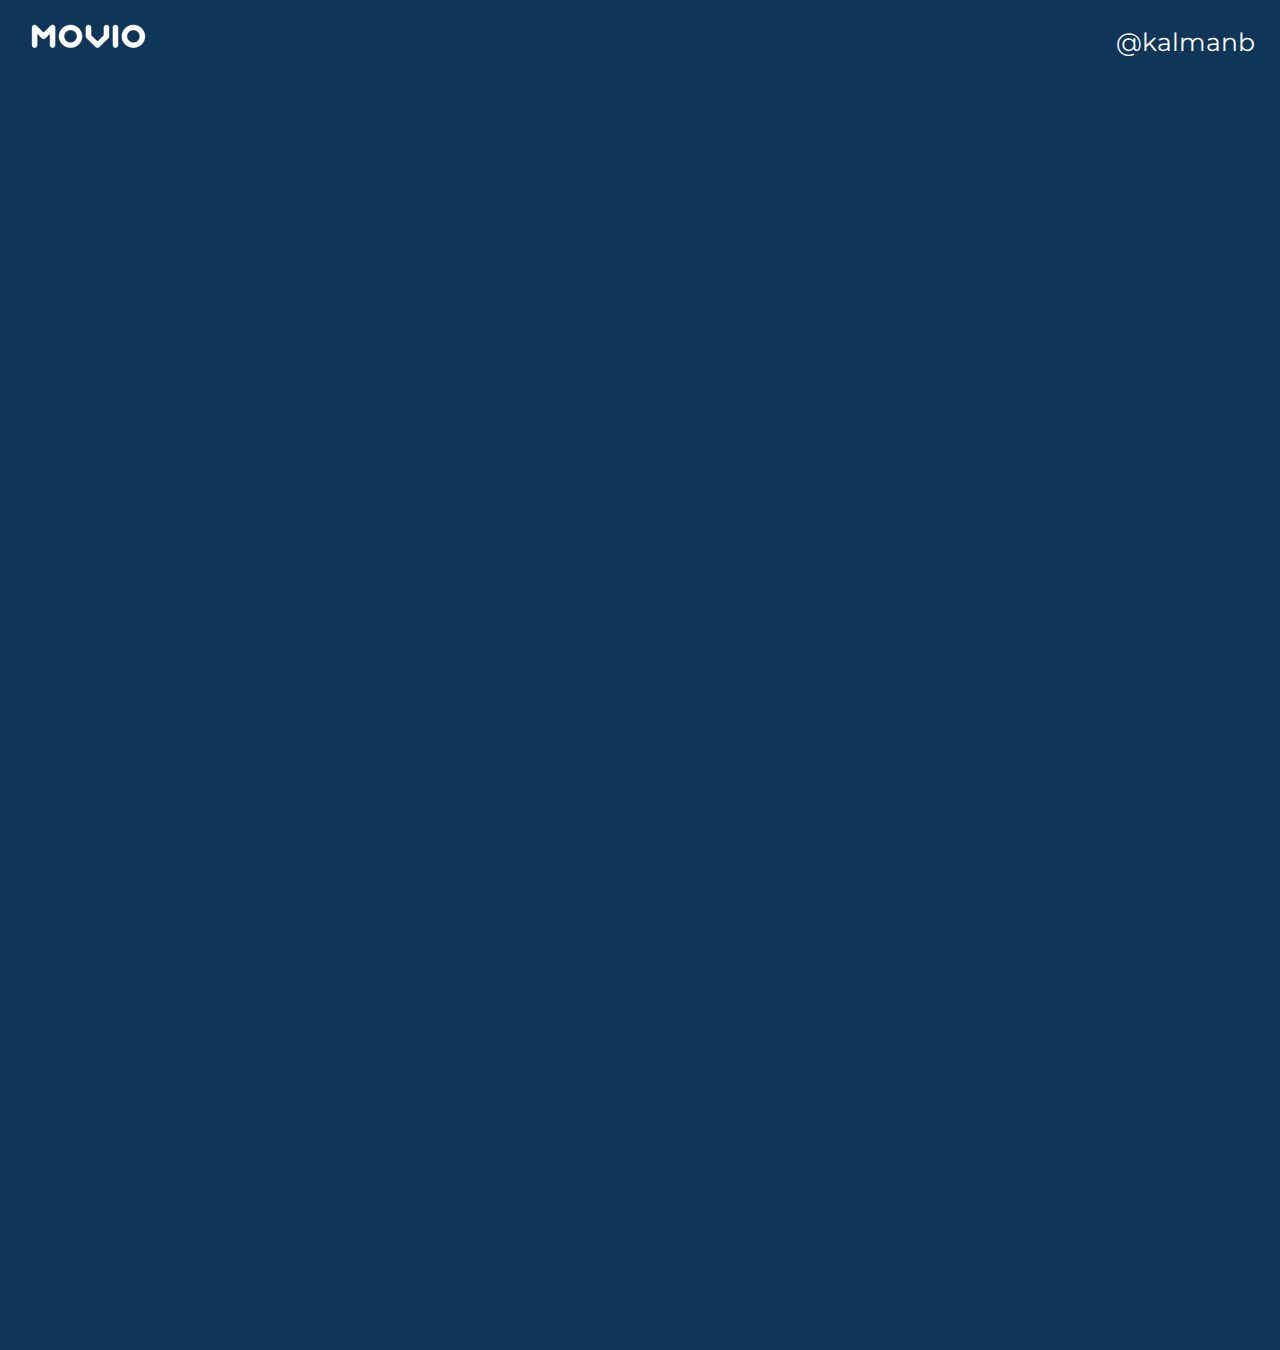
==== commit ef1ccf28: "Clean up akka 5min" ====
--- a/akka-5min.html
+++ b/akka-5min.html
@@ -67,10 +67,7 @@
         <pre><code data-trim contenteditable class="scala" >
 class MyActor extends Actor {
   def receive = {
-    case "test"            => println("received string: test")
-    case s: String         => println(s"received string: $s")
-    case Person(name, age) => println(s"received $name of who is $age years old")
-    case _                 => println("received unknown message")
+    case s: String => println(s"received string: $s")
   }
 }
              </code></pre>
@@ -81,8 +78,6 @@
 val myActor = system.actorOf(Props(new MyActor(constructorParam)))
 
 myActor ! "test"              // Send string 
-myActor ! "any string"        // Send string
-myActor ! Person("kal", 37)   // Send Person
             </code></pre>
         <p>Ask</p>
         <pre><code data-trim contenteditable class="scala">
@@ -159,7 +154,7 @@
     </div>
 
 
-    <img src="images/movio-logos.png" style="position: absolute; top: 20px; left: 20px;" border="0" />
+    <img src="images/movio-logo.png" style="position: absolute; top: 23px; left: 30px;" border="0" />
     <div class="footer" style="position: absolute; top: 30px; right: 25px;">
       <a href="https://twitter.com/kalmanb" target=_blank" style="color: white;">@kalmanb</a>
     </div>
